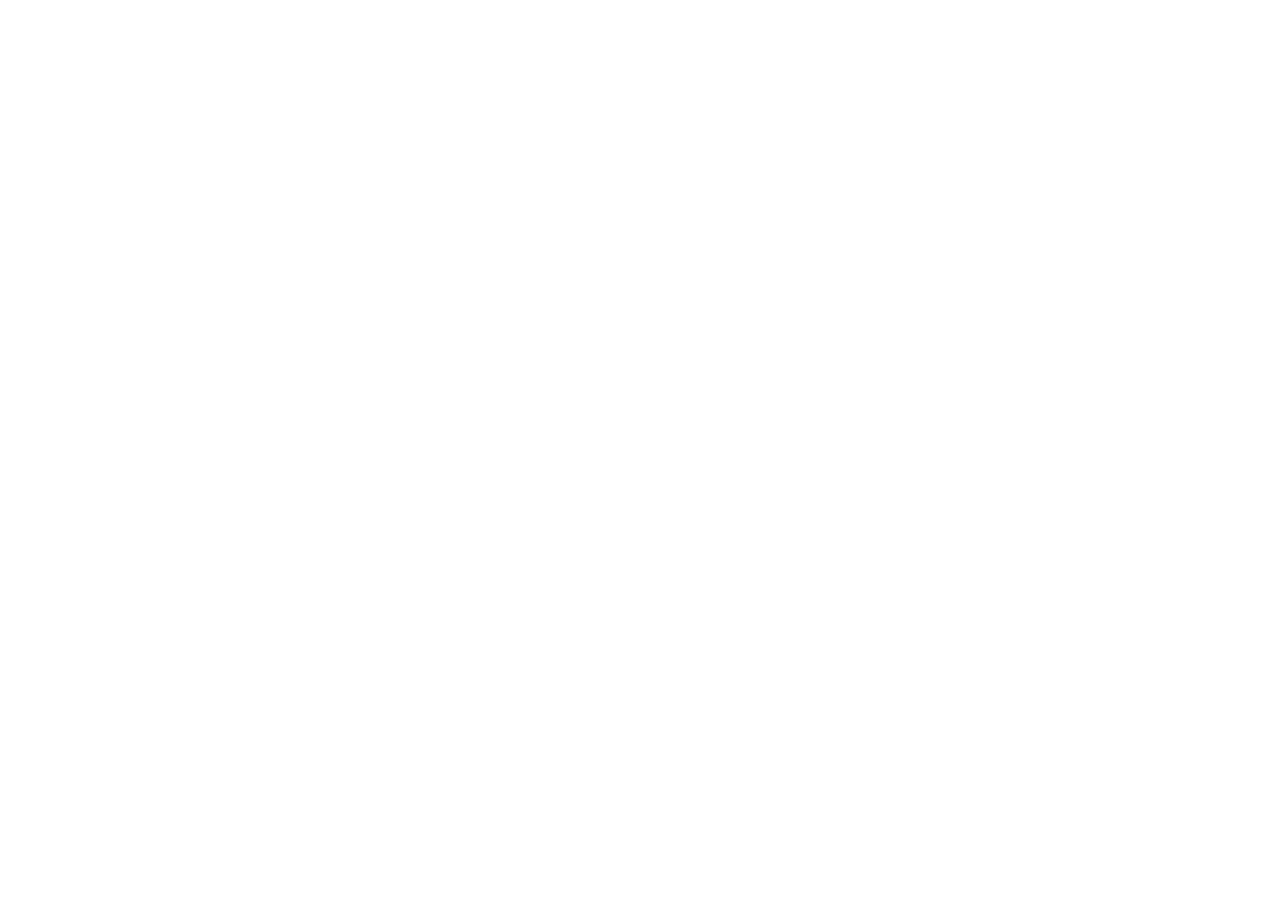
==== test/jq.html @ bb61d3c4 "add data list" ====
<!DOCTYPE html>
<html lang="en">
<head>
    <meta charset="UTF-8">
    <title>Title</title>
    <script src="https://cdn.bootcss.com/jquery/3.3.1/jquery.min.js"></script>
    <style>
        .test_div {
            /*border: 1px solid rgba(0, 0, 0, 0.125);*/
            /*box-shadow: 2px 2px rgba(0, 0, 0, .6);*/
            box-shadow: 4px 4px 10px #888888;
            z-index: 10;
            /*overflow: auto;*/
            margin-top: -16px;
            margin-left: -2px;
            height: 100px;
            max-height: 200px;
            width: 780px;
            position: absolute;
            display: none;
        }
    </style>
</head>
<body>
<div style="position: relative">
    <div style="background-color: #0c5460; height: 100px; " class="test_div" id="test_id"></div>
</div>

<script>
    // $('div').show();
    // $('#test_id').show();
    $('.test_div').show();
</script>
</body>
</html>
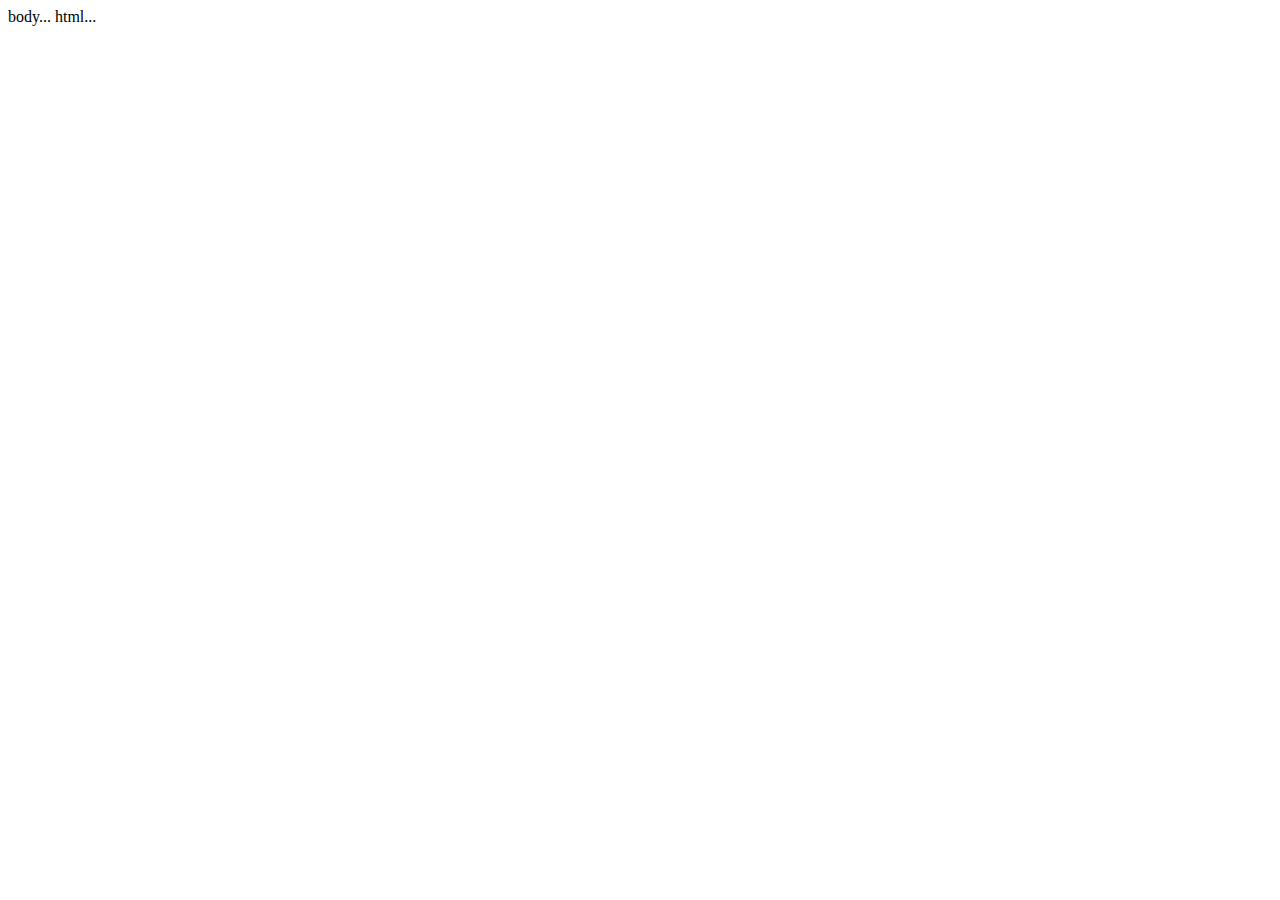
==== commit 30706a31: "fix url" ====
--- a/test/jq.html
+++ b/test/jq.html
@@ -29,7 +29,9 @@
 <script>
     // $('div').show();
     // $('#test_id').show();
-    $('.test_div').show();
+    //$('.test_div').show();
 </script>
 </body>
-</html>+body...
+</html>
+html...